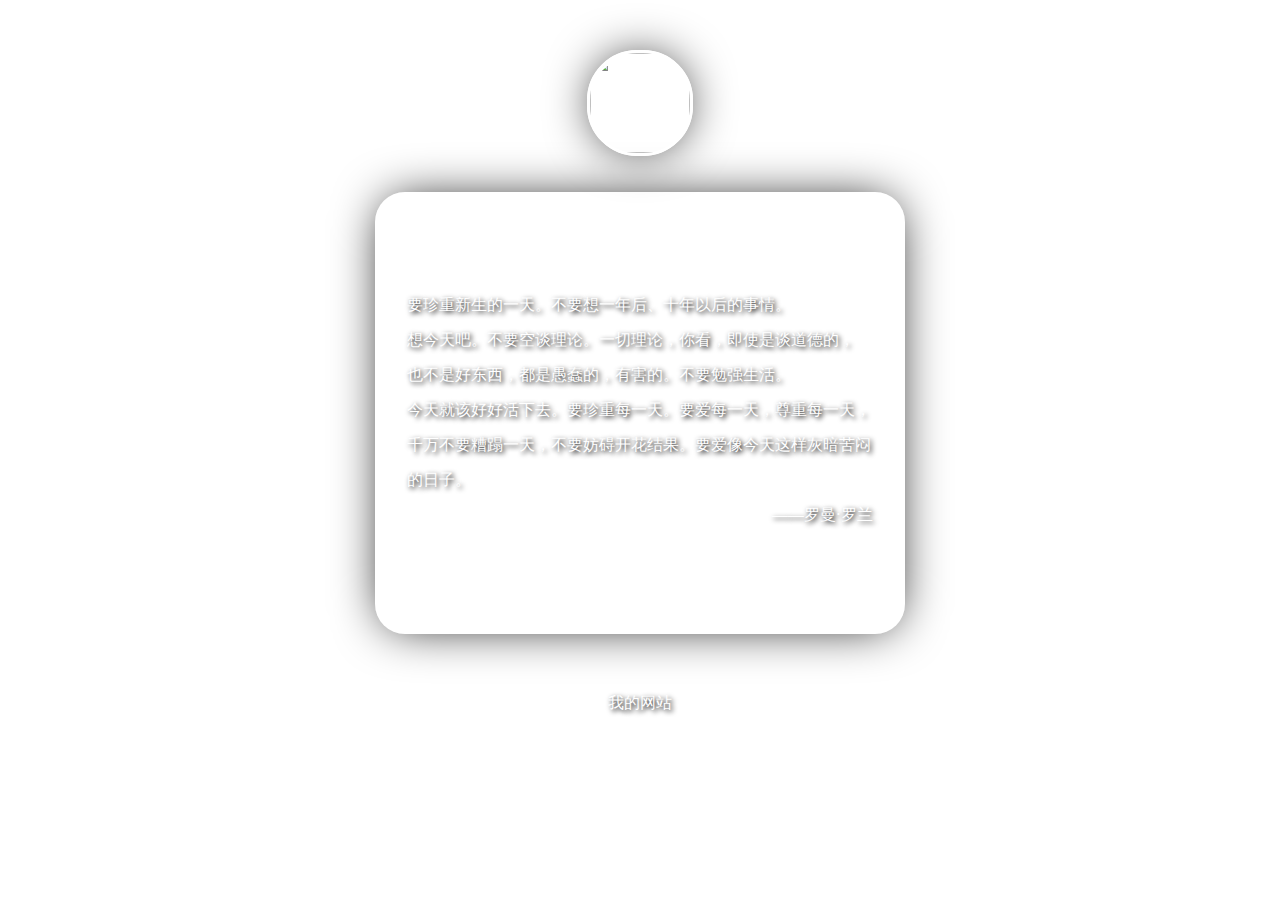
==== new.html @ ce23eaf8 "Add files via upload" ====
<!DOCTYPE html>
<html lang="en">
<head>
    <meta charset="UTF-8">
    <meta http-equiv="X-UA-Compatible" content="IE=edge">
    <meta name="viewport" content="width=device-width, initial-scale=1.0">
    <link rel="stylesheet" type="text/css" href="new.css">
    <title>Document</title>
</head>
<body background="img\桌面壁纸.jpg">
    <div class="avatar">
        <img src="img\avatar.jpg">
    </div>
    <div class="Personalintroduction">
        <div class="text">
            <p>   要珍重新生的一天。不要想一年后、十年以后的事情。</p>
            <p>想今天吧。不要空谈理论。一切理论，你看，即使是谈道德的，</p>
            <p>也不是好东西，都是愚蠢的，有害的。不要勉强生活。</p>
            <p>今天就该好好活下去。要珍重每一天。要爱每一天，尊重每一天，</p>
            <p>千万不要糟蹋一天，不要妨碍开花结果。要爱像今天这样灰暗苦闷的日子。</p>
            <p style="text-align: right;">                                              ——罗曼·罗兰</p>
        </div>
    </div>
    <div class="bottom">
        <p>我的网站</p>
    </div>
    
</body>
</html>
---- new.css ----
*{
    margin: 0;
    padding: 0;
}
body{
    background-repeat: no-repeat;
    background-size: 100% 100%;
    background-attachment: fixed;
}
.avatar{
    width:100;
    height:100px;
    text-align: center;
    line-height: 100px;
    margin-top: 50px;
}
.avatar img{
    width: 100px;
    height:100px;
    border-radius: 50px;
    display: inline-block; 
    vertical-align: middle;
    box-shadow: 0px 0px 50px -10px black;
    border-style: solid;
    border-color: white;
}
.Personalintroduction{
    max-width: 500px;
    height: 412px;
    background-color: rgba(255,255,255,0.2);
    box-shadow: 0px 0px 50px -10px black;
    margin: 42px auto;
    border-radius: 30px;
    line-height: 35px;
    padding: 15px 15px 15px 15px;
}
.text{
    margin: 80px 17px;
}
.Personalintroduction p{
    color: white;
    text-shadow:2px 2px 5px black;
}
.bottom{
    width: 100%;
    height: 54px;
    line-height: 54px;
    text-align: center;
    background-color: rgba(255,255,255,0.2);
}
.bottom p{
    color: white;
    text-shadow:2px 2px 5px black;
}
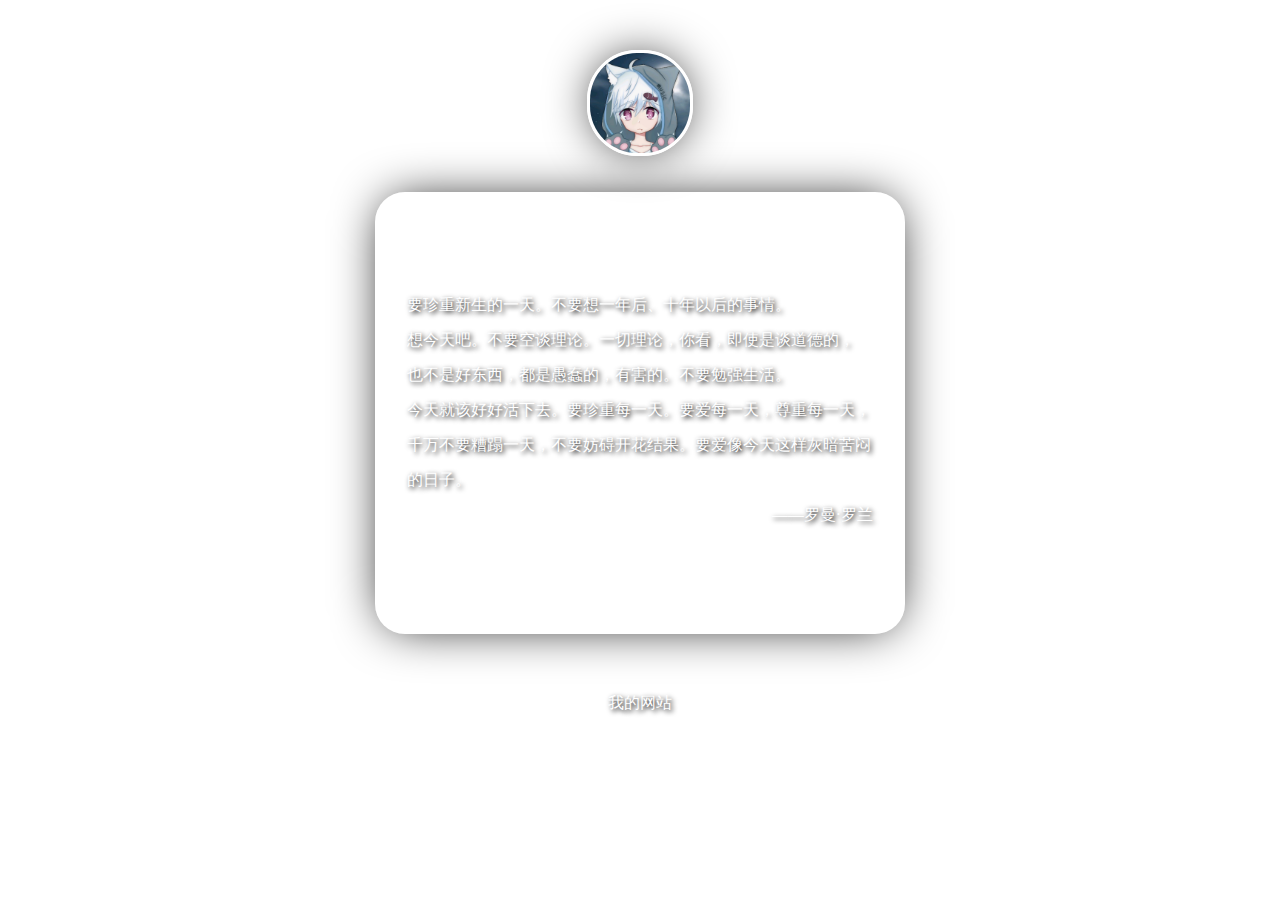
==== commit 7660c2b7: "Add files via upload" ====
--- a/new.html
+++ b/new.html
@@ -7,9 +7,9 @@
     <link rel="stylesheet" type="text/css" href="new.css">
     <title>Document</title>
 </head>
-<body background="img\桌面壁纸.jpg">
+<body background="桌面壁纸.jpg">
     <div class="avatar">
-        <img src="img\avatar.jpg">
+        <img src="avatar.jpg">
     </div>
     <div class="Personalintroduction">
         <div class="text">
